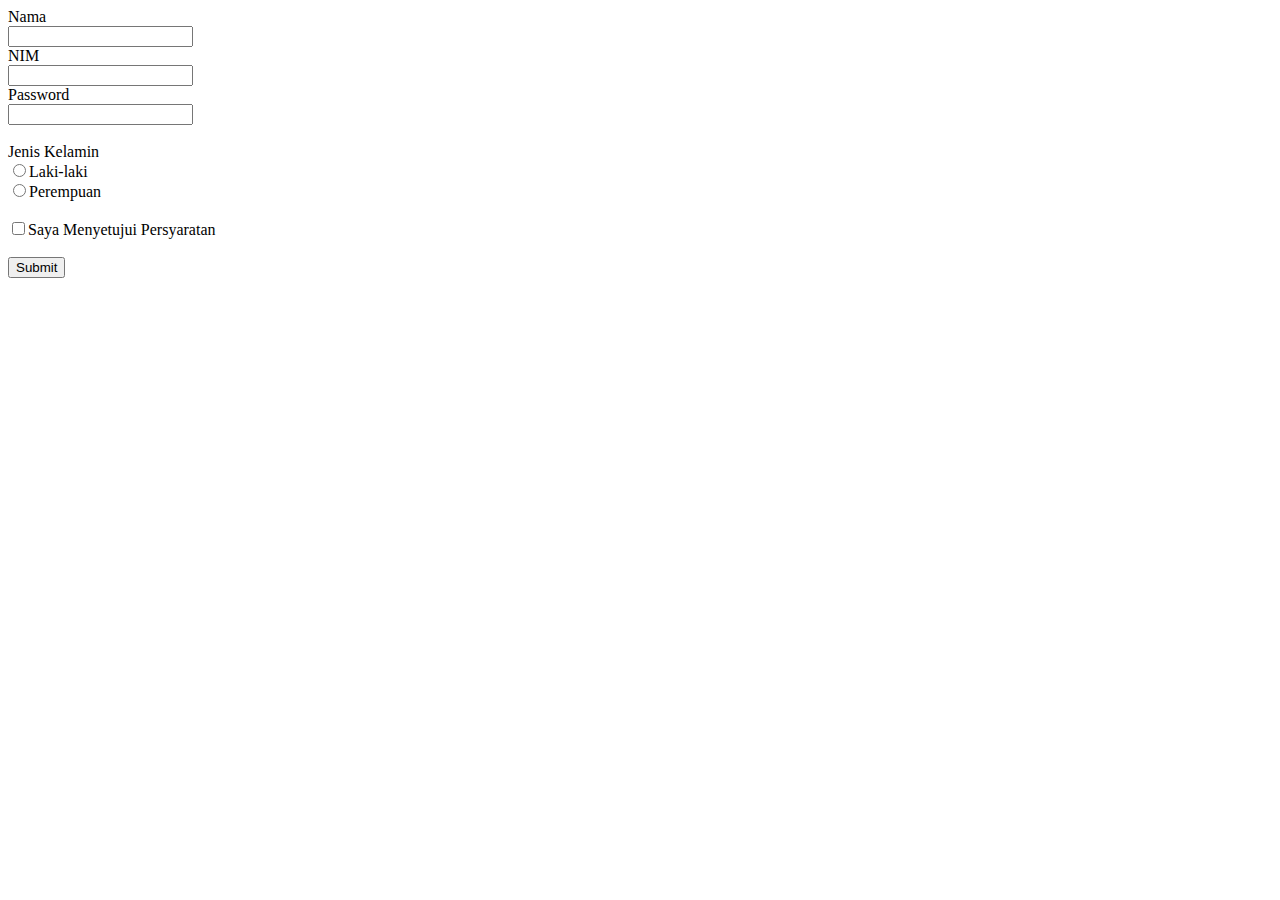
==== TUGAS PRAKTIKUM/Tugas Form.html @ 96237ce6 "Up Tugas Praktikum" ====
<!DOCTYPE html>
<html lang="en">
<head>
    <meta charset="UTF-8">
    <meta name="viewport" content="width=device-width, initial-scale=1.0">
    <meta http-equiv="X-UA-Compatible" content="ie=edge">
    <title>182410103009-Wisnu Dewa Saputra</title>
</head>
<body>
    <form action="get">
        <label for="nama">Nama</label><br>
        <input type="text" name="nama" id="nama"><br>
        <label for="nim">NIM</label><br>
        <input type="number" name="nim" id="nim"><br>
        <label for="pass">Password</label><br>
        <input type="password" name="pass" id="pass"><br><br>
        <label for="jns_kelamin">Jenis Kelamin</label><br>
        <input type="radio" name="jns_kelamin" id="jns_kelamin" value="Laki-laki">Laki-laki<br>
        <input type="radio" name="jns_kelamin" id="jns_kelamin" value="Perempuan">Perempuan<br><br>
        <input type="checkbox" name="setuju" id="setuuju">Saya Menyetujui Persyaratan<br><br>
        <input type="button" value="Submit">

    </form>
</body>
</html>
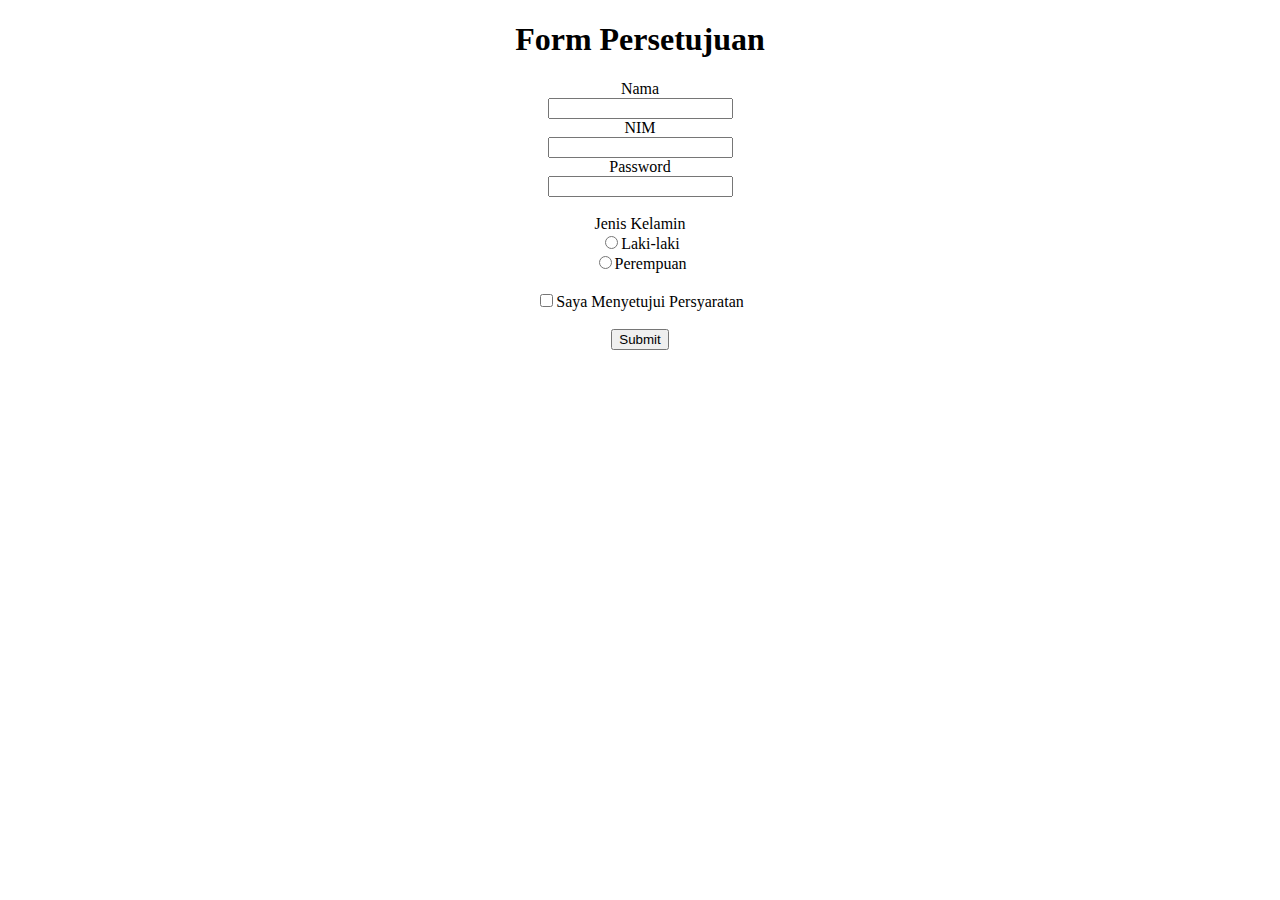
==== commit 191c1c23: "Commit Boss" ====
--- a/TUGAS PRAKTIKUM/Tugas Form.html
+++ b/TUGAS PRAKTIKUM/Tugas Form.html
@@ -7,19 +7,21 @@
     <title>182410103009-Wisnu Dewa Saputra</title>
 </head>
 <body>
-    <form action="get">
-        <label for="nama">Nama</label><br>
-        <input type="text" name="nama" id="nama"><br>
-        <label for="nim">NIM</label><br>
-        <input type="number" name="nim" id="nim"><br>
-        <label for="pass">Password</label><br>
-        <input type="password" name="pass" id="pass"><br><br>
-        <label for="jns_kelamin">Jenis Kelamin</label><br>
-        <input type="radio" name="jns_kelamin" id="jns_kelamin" value="Laki-laki">Laki-laki<br>
-        <input type="radio" name="jns_kelamin" id="jns_kelamin" value="Perempuan">Perempuan<br><br>
-        <input type="checkbox" name="setuju" id="setuuju">Saya Menyetujui Persyaratan<br><br>
-        <input type="button" value="Submit">
-
-    </form>
+    <center>
+        <h1>Form Persetujuan</h1>
+        <form action="">
+            <label for="nama">Nama</label><br>
+            <input type="text" name="nama" id="nama"><br>
+            <label for="nim">NIM</label><br>
+            <input type="number" name="nim" id="nim"><br>
+            <label for="pass">Password</label><br>
+            <input type="password" name="pass" id="pass"><br><br>
+            <label for="jns_kelamin">Jenis Kelamin</label><br>
+            <input type="radio" name="jns_kelamin" id="jns_kelamin" value="Laki-laki">Laki-laki<br>
+            <input type="radio" name="jns_kelamin" id="jns_kelamin" value="Perempuan">Perempuan<br><br>
+            <input type="checkbox" name="setuju" id="setuuju">Saya Menyetujui Persyaratan<br><br>
+            <input type="button" value="Submit">
+        </form>
+    </center>
 </body>
 </html>